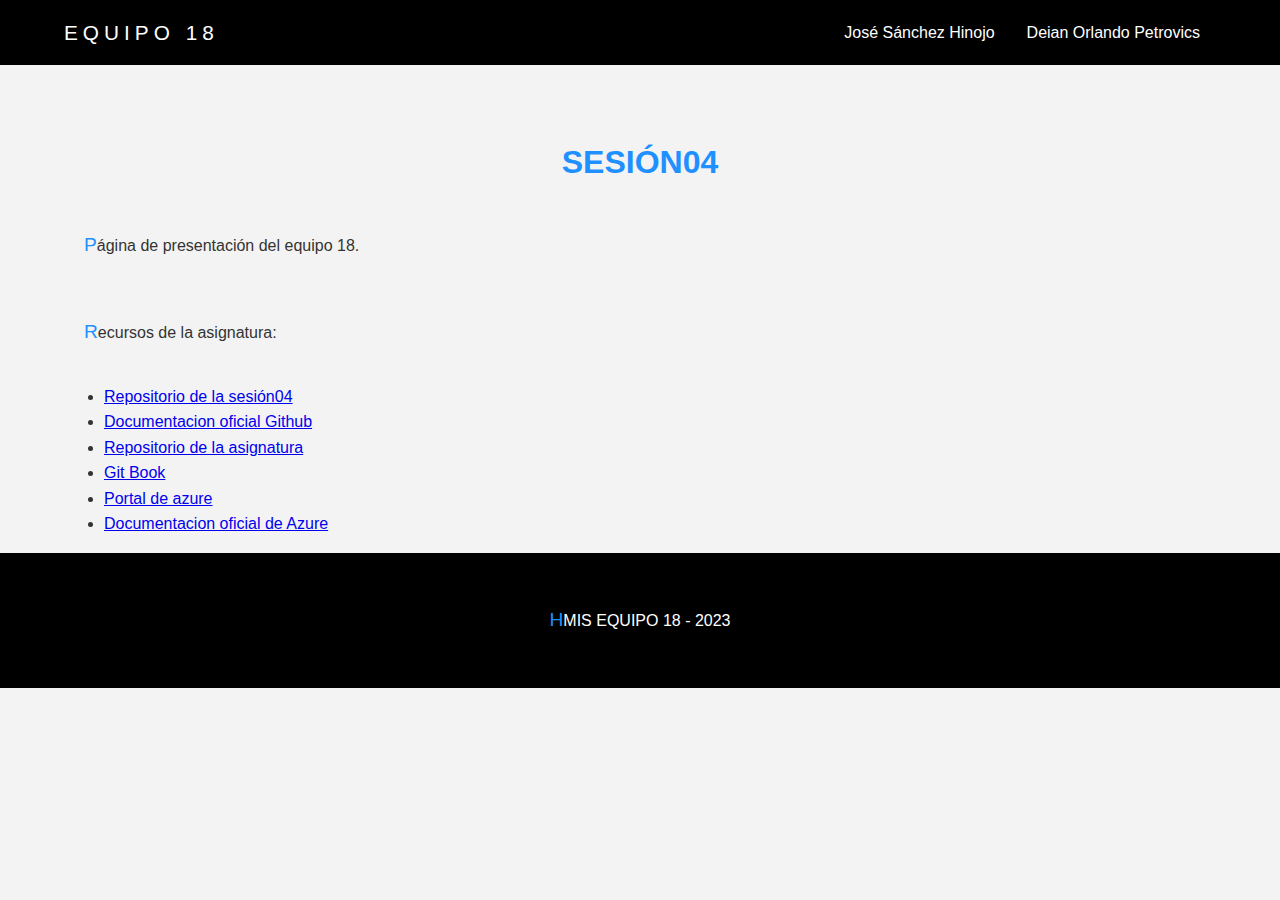
==== index.html @ 5f0bc58b "paginas completadas" ====
<!DOCTYPE html>
<html lang="es">
	<head>
		<title>Pagina HMIS Equipo 18</title>
		<meta charset="UTF-8">
		<meta name="viewport" content="width=device-width, initial-scale=1.0">
		<meta http-equiv="X-UA-Compatible" content="ie=edge">
		<link href="style.css" rel="stylesheet">
	</head>
	<body>
		<header class="header">
			<div class="container logo-nav-container">
				<a href="index.html" class="logo">EQUIPO 18</a>
				<span class="menu-icon">Ver menu</span>
				<nav class="navigation">
					<ul class="show">
						<li><a href="jose.html" class="jose">José Sánchez Hinojo</a></li>
						<li><a href="deian.html" class="deian">Deian Orlando Petrovics</a></li>
					</ul>	
				</nav>
			</div>
		</header>
		<main class="main">
			<div class="container">
				<h1>SESIÓN04</h1>
				<p>Página de presentación del equipo 18.</p>
				<p>Recursos de la asignatura:</p>
				<ul class="resources">
					<li><a href="https://github.com/deianp189/paginaHMIS" class="repoPaginaHmis"> Repositorio de la sesión04</a></li>
					<li><a href="https://docs.github.com/es" class="DoGit"> Documentacion oficial Github</a></li>
					<li><a href="https://github.com/ualhmis" class="repoHmis"> Repositorio de la asignatura</a></li>
					<li><a href="https://git-scm.com/book/en/v2" class="GitBook"> Git Book</a></li>
					<li><a href="https://portal.azure.com" class="PortalAzure"> Portal de azure</a></li>
					<li><a href="https://learn.microsoft.com/es-es/azure/?product=popular" class="DocAzure"> Documentacion oficial de Azure</a></li>
				</ul>
			</div>
		</main>
		<footer class="footer">
			<div class="container">
				<p style="color: white">HMIS EQUIPO 18 - 2023</p>
			</div>
		</footer>
	</body>
</html>
---- style.css ----
body {
    color: #333;
    margin: 0;
    background-color: #f3f3f3;
    font-family: 'Roboto', sans-serif;
    line-height: 1.6;
    display: flex;
    flex-direction: column;
    min-height: 100vh;
}

.container {
    width: 90%;
    margin: 0 auto;
    max-width: 1200px;
    flex: 1;
}

img {
    width: 200px;
    height: 200px;
    border: 5px solid #8B4513;
    border-radius: 50%;
    transition: transform 0.2s;
}

img:hover {
    animation: spin 1ms linear infinite;
}

@keyframes spin {
    from {
        transform: rotate(0deg);
    }
    to {
        transform: rotate(360deg);
    }
}

h1 {
    color: #1e90ff;
    text-align: center;
    padding-top: 20px;
}

p {
    color: #333;
    padding: 20px;
}

p:first-letter {
    font-size: 120%;
    color: #1e90ff;
}

.header {
    background: black;
    color: white;
    padding: 1rem 0;
    position: fixed;
    width: 100%;
    z-index: 10;
}

.header a {
    color: white;
    text-decoration: none;
}

.logo-nav-container {
    display: flex;
    justify-content: space-between;
    align-items: center;
}

.navigation ul {
    margin: 0;
    padding: 0;
    list-style: none;
    display: flex;
}

.navigation ul li a {
    padding: 0.5rem 1rem;
    transition: all 0.3s linear;
}

.navigation ul li a:hover {
    background: #4a4a4a;
    color: white;
}

.navigation ul li a.deian:hover {
    background: #ff00db;
    color: white;
}

.navigation ul li a.jose:hover {
    background: #00dbff;
    color: white;
}

.logo {
    letter-spacing: 5px;
    font-size: 1.3em;
}

.footer {
    padding: 1rem 0;
    text-align: center;
    background: black;
    color: #fff;
    position: relative;
    bottom: 0;
    width: 100%;
}

.main {
    padding-top: 6rem;
}

.menu-icon {
    display: none;
}

#hp  {
    text-align: center;
}

.imagen {
    width: 100%;
    text-align: center;
}

.enlace {
    text-align: center;
    margin-top: 1rem;
}

.enlace a {
    color: #333;
    text-decoration: none;
    transition: color 0.3s ease;
}

.enlace a:hover {
    color: #1e90ff;
}
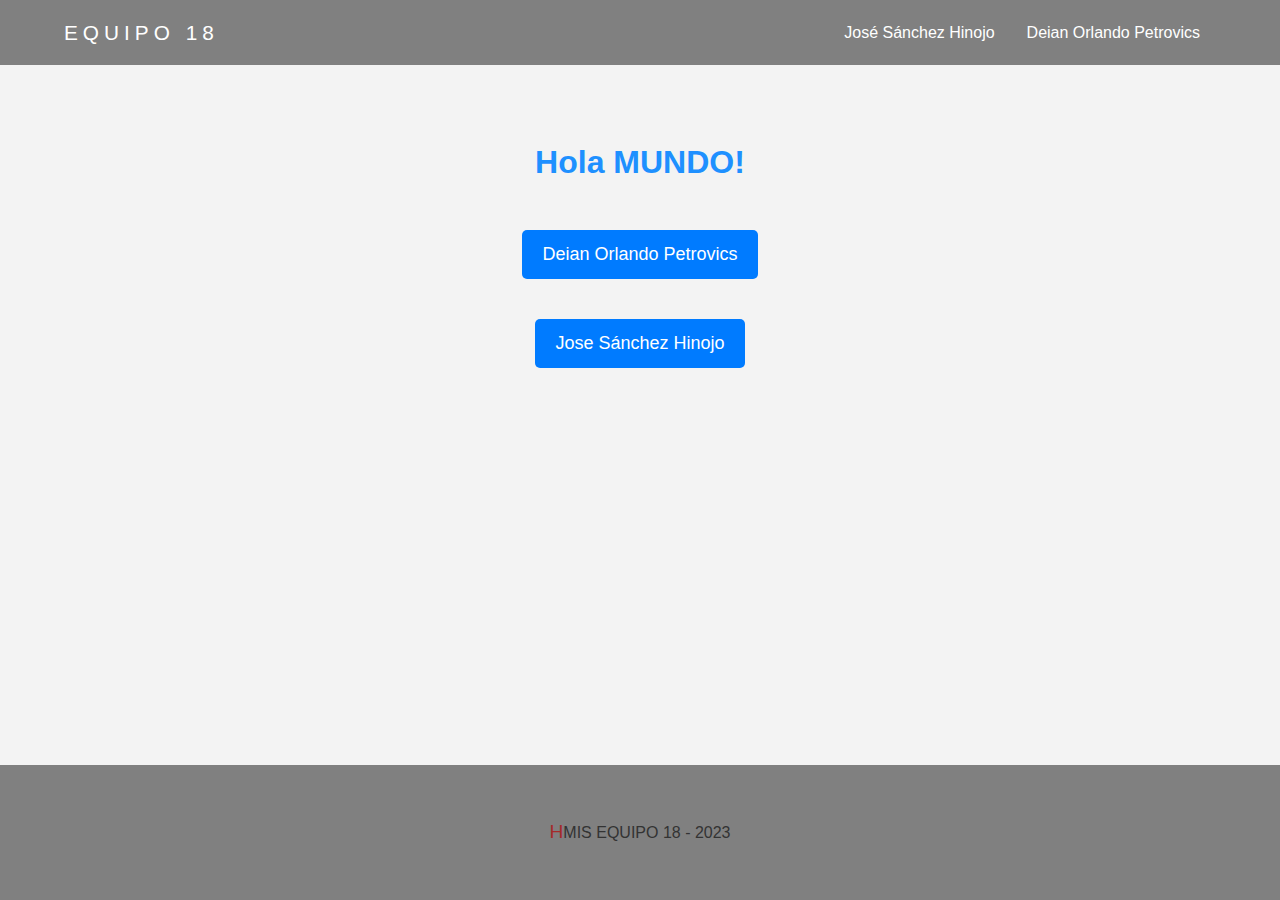
==== commit 209783bd: "se han hecho modificaciones" ====
--- a/index.html
+++ b/index.html
@@ -22,22 +22,16 @@
 		</header>
 		<main class="main">
 			<div class="container">
-				<h1>SESIÓN04</h1>
-				<p>Página de presentación del equipo 18.</p>
-				<p>Recursos de la asignatura:</p>
-				<ul class="resources">
-					<li><a href="https://github.com/deianp189/paginaHMIS" class="repoPaginaHmis"> Repositorio de la sesión04</a></li>
-					<li><a href="https://docs.github.com/es" class="DoGit"> Documentacion oficial Github</a></li>
-					<li><a href="https://github.com/ualhmis" class="repoHmis"> Repositorio de la asignatura</a></li>
-					<li><a href="https://git-scm.com/book/en/v2" class="GitBook"> Git Book</a></li>
-					<li><a href="https://portal.azure.com" class="PortalAzure"> Portal de azure</a></li>
-					<li><a href="https://learn.microsoft.com/es-es/azure/?product=popular" class="DocAzure"> Documentacion oficial de Azure</a></li>
-				</ul>
+				<h1>Hola MUNDO!</h1>
+				<div class="center-container">
+					<a href="deian.html" class="profile-option">Deian Orlando Petrovics</a>
+					<a href="jose.html" class="profile-option">Jose Sánchez Hinojo</a>
+				  </div>
 			</div>
 		</main>
 		<footer class="footer">
 			<div class="container">
-				<p style="color: white">HMIS EQUIPO 18 - 2023</p>
+				<p>HMIS EQUIPO 18 - 2023</p>
 			</div>
 		</footer>
 	</body>
--- a/style.css
+++ b/style.css
@@ -7,6 +7,16 @@
     display: flex;
     flex-direction: column;
     min-height: 100vh;
+	height: 100%;
+
+
+}
+
+html{
+    height: 100%;
+    margin: 0;
+    display: flex;
+    flex-direction: column;
 }
 
 .container {
@@ -15,6 +25,30 @@
     max-width: 1200px;
     flex: 1;
 }
+
+.center-container {
+	display: flex;
+	justify-content: center;
+	align-items: center;
+	flex-direction: column; 
+  }
+
+  .profile-option {
+	text-align: center;
+	margin: 20px;
+	padding: 10px 20px; 
+	color: #fff; 
+	background-color: #007BFF; 
+	border: none; 
+	border-radius: 5px; 
+	text-decoration: none;
+	font-size: 18px;
+	transition: background-color 0.3s ease;
+  }
+  
+  .profile-option:hover {
+	background-color: #0056b3; 
+  }
 
 img {
     width: 200px;
@@ -50,11 +84,11 @@
 
 p:first-letter {
     font-size: 120%;
-    color: #1e90ff;
+    color: brown;
 }
 
 .header {
-    background: black;
+    background: grey;
     color: white;
     padding: 1rem 0;
     position: fixed;
@@ -108,15 +142,17 @@
 .footer {
     padding: 1rem 0;
     text-align: center;
-    background: black;
+    background: grey;
     color: #fff;
     position: relative;
     bottom: 0;
     width: 100%;
+	flex-shrink: 0;
 }
 
 .main {
     padding-top: 6rem;
+	flex: 1 0 auto;
 }
 
 .menu-icon {
